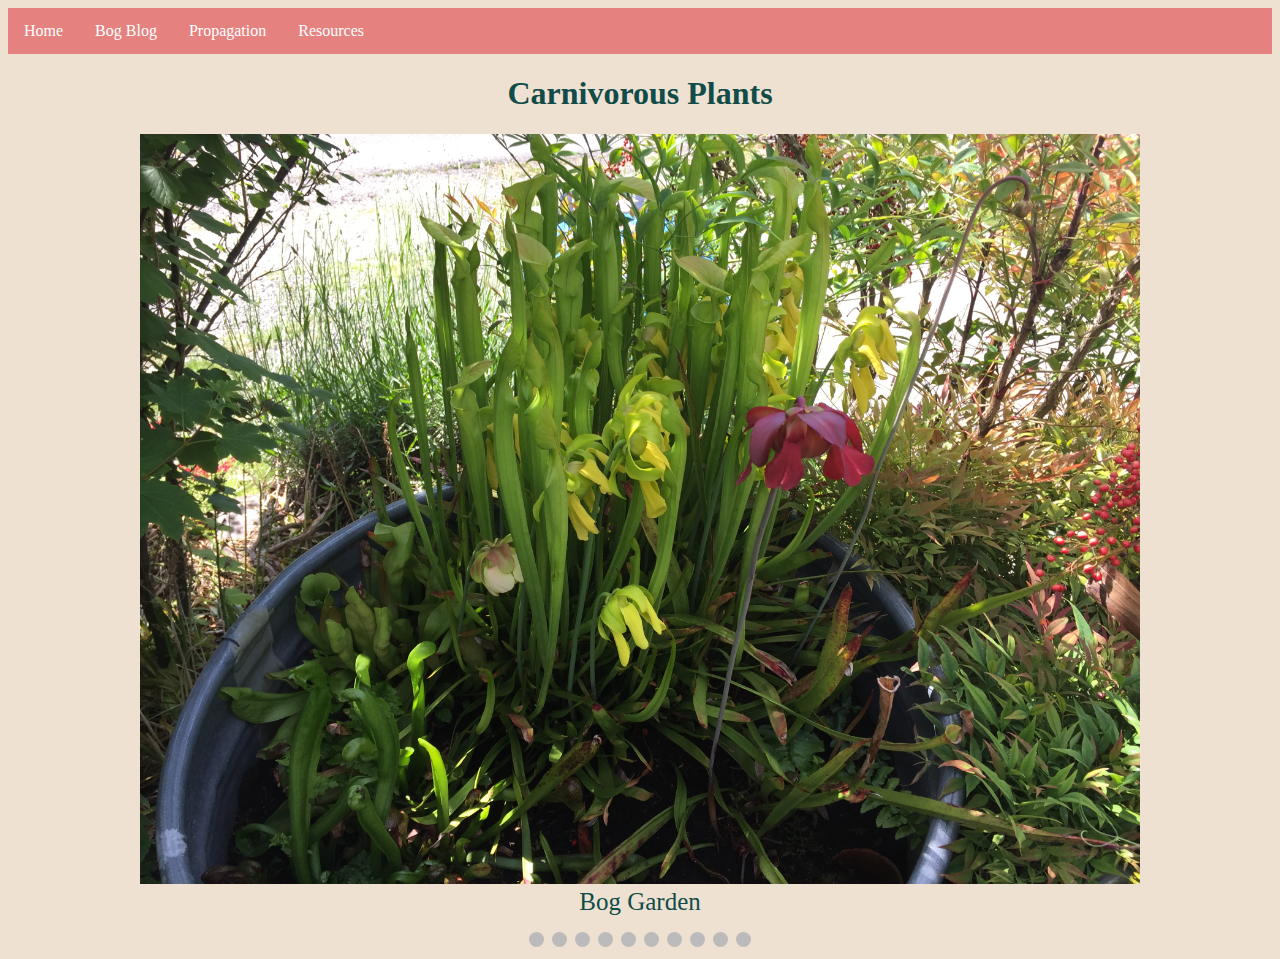
==== index.html @ 8078e104 "Carnivorous Plant Website" ====
<!DOCTYPE html>
<html>
  <head> <!--Head is where information/links are stored-->
    <link rel="stylesheet" href="style.css"> <!--Links CSS code-->
    <script src="web.js"></script> <!--Links JavaScript-->
  </head>
  <body> <!--Body is where the main code is stored-->

<!--Top menu bar links-->
    <ul>
      <li><a href="web.html">Home</a></li>
      <li><a href="bogPage.html">Bog Blog</a></li>
      <li><a href="propagationPage.html">Propagation</a></li>
      <li><a href="resourcesPage.html">Resources</a></li>
    </ul>


    <!--Title-->
    <h1> Carnivorous Plants </h1>

    <!-- Slideshow container -->
    <div class="slideshow-container">

      <!-- Full-width images with number and caption text -->
      <div class="mySlides fade" style="display:block">
      <center>
        <img src="bogRound2.JPG">
      </center>
        <div class="text">Bog Garden</div>
      </div>

      <div class="mySlides fade">
        <img src="sLeucophyllaZOO.JPG" style="width:100%">
        <div class="text">Sarracenia Leucophylla (pitcher plant)</div>
      </div>


      <div class="mySlides fade">
        <img src="sLeucophyllaFlower.JPG" style="width:100%">
        <div class="text">Sarracenia Leucophylla Flower (pitcher plant)</div>
      </div>

      <div class="mySlides fade">
      <!--  <div class="numbertext">3 / 3</div>-->
        <img src="butterwort.JPG" style="width:100%">
        <div class="text">Pinguicula (butterwort)</div>
      </div>

      <div class="mySlides fade">
        <img src="butterwortFlower.JPG" style="width:100%">
        <div class="text">Pinguicula Flower (butterwort)</div>
      </div>

      <div class="mySlides fade">
        <img src="droseraCapensis.JPG" style="width:100%">
        <div class="text">Drosera Capensis (sundew)</div>
      </div>

      <div class="mySlides fade">
        <img src="nepenthes.JPG">
        <div class="text">Nepenthes (hanging pitcher plant)</div>
      </div>

      <div class="mySlides fade">
        <img src="sarracenialeucophylla.JPG">
        <div class="text">Sarracenia Leucophylla (pitcher plant)</div>
      </div>

      <div class="mySlides fade">
        <img src="sFlavapitcher.JPG">
        <div class="text">Sarracenia Flava (pitcher plant)</div>
      </div>

      <div class="mySlides fade">
        <img src="sarraceniawhiteFlower.JPG">
        <div class="text">Sarracenia Flower (pitcher plant)</div>
      </div>

    <!-- NUMBER OF DOTS The dots/circles -->
    <div style="text-align: center">
      <span class="dot" onclick="currentSlide(1)"></span>
      <span class="dot" onclick="currentSlide(2)"></span>
      <span class="dot" onclick="currentSlide(3)"></span>
      <span class="dot" onclick="currentSlide(4)"></span>
      <span class="dot" onclick="currentSlide(5)"></span>
      <span class="dot" onclick="currentSlide(6)"></span>
      <span class="dot" onclick="currentSlide(7)"></span>
      <span class="dot" onclick="currentSlide(8)"></span>
      <span class="dot" onclick="currentSlide(9)"></span>
      <span class="dot" onclick="currentSlide(10)"></span>
    </div>
---- style.css ----
/*Controls heading text*/
h1 {color: #114C48;}
h1 {font-family: perpetua;}
h1{text-align: center;}

h3{color: #114C48;}

/*Sets image sizes for those not in the slideshow*/
img[src="dCapensisPROP.JPG"]{
  width: 50%;
  height: 50%;
}
img[src="venusPROP.JPG"]{
  width: 50%;
  height: 50%;
}
img[src="bogNew.JPG"]{
  width: 50%;
  height: 50%;
}

/*Controls paragraph text*/
p {color: #114C48;}
p {font-family: perpetua}
p {font-size: 18}

/*Sets image sizes and orientations for those in the slideshow*/
img[src="sLeucophyllaFlower.JPG"] {
  max-width: 100%;
  height: auto;
}

img[src="bogRound2.JPG"] {
  max-width: 100%;
  height: auto;
}

img[src="nepenthes.JPG"] {
  transform: rotate(90deg);
  width: 760px; /*Actually height*/
  height: 740px; /*Actually width*/
  text-align: center;
}

img[src="butterwort.JPG"] {
  max-width: 100%;
  height: auto;

}
img[src="sarracenialeucophylla.JPG"] {
  max-width: 100%;
  height: auto;
}
img[src="sFlavapitcher.JPG"] {
  transform: rotate(90deg);
  width: 760px; /*Actually height*/
  height: 740px; /*Actually width*/
  text-align: center;
}
img[src="sarraceniawhiteFlower.JPG"] {
  max-width: 100%;
  height: auto;
}

/*changes background color*/
body {
  background-color: #EEE1D2;
}

* {box-sizing:border-box}

/* Photos in Slideshow */
.slideshow-container {
  max-width: 1000px;
  position: relative;
  margin: auto;
  text-align: center; /* centers photos in slideshow*/
}

/* Hide the images by default */
.mySlides {
  display: none;
}

/*Controls text in captions for the slideshow*/
.text {
  color: #114C48;
  font-size: 25px;
  padding: 8px 12px;
  position: relative;
  bottom: 8px;
  width: 100%;
  text-align: center;
}

/*Controls the dots/bullets/indicators in the slideshow*/
.dot {
  cursor: pointer;
  height: 15px;
  width: 15px;
  margin: 0 2px;
  background-color: #bbb;
  border-radius: 50%;
  display: inline-block;
  transition: background-color 0.6s ease;
}

/*Changes the color of the dot when the mouse is hovering over it*/
.active, .dot:hover {
  background-color: #717171;
}

/* Fading animation */
.fade {
  -webkit-animation-name: fade;
  -webkit-animation-duration: 1.5s; /*takes 1.5 seconds for the pictures to change*/
  animation-name: fade;
  animation-duration: 1.5s;
}
/*Makes photos fade into each other instead of just changing*/
@-webkit-keyframes fade {
  from {opacity: .4}
  to {opacity: 1}
}

@keyframes fade {
  from {opacity: .4}
  to {opacity: 1}
}

/*CSS for menu bar*/
/*Makes the menu bar background*/
ul {
  list-style-type: none;
  margin: 0;
  padding: 0;
  overflow: hidden;
  background-color: #E58280;
}

/*Makes the text appear to the left*/
li {
  float: left;
}

/*Controls text for menu*/
li a {
  display: block;
  color: white;
  text-align: center;
  padding: 14px 16px;
  text-decoration: none;
}

li a:hover:not(.active) {
  background-color: #AA3F3D;
}

.active {
  background-color: #AA3F3D;
}



.link {
  background-color: #E58280;
}
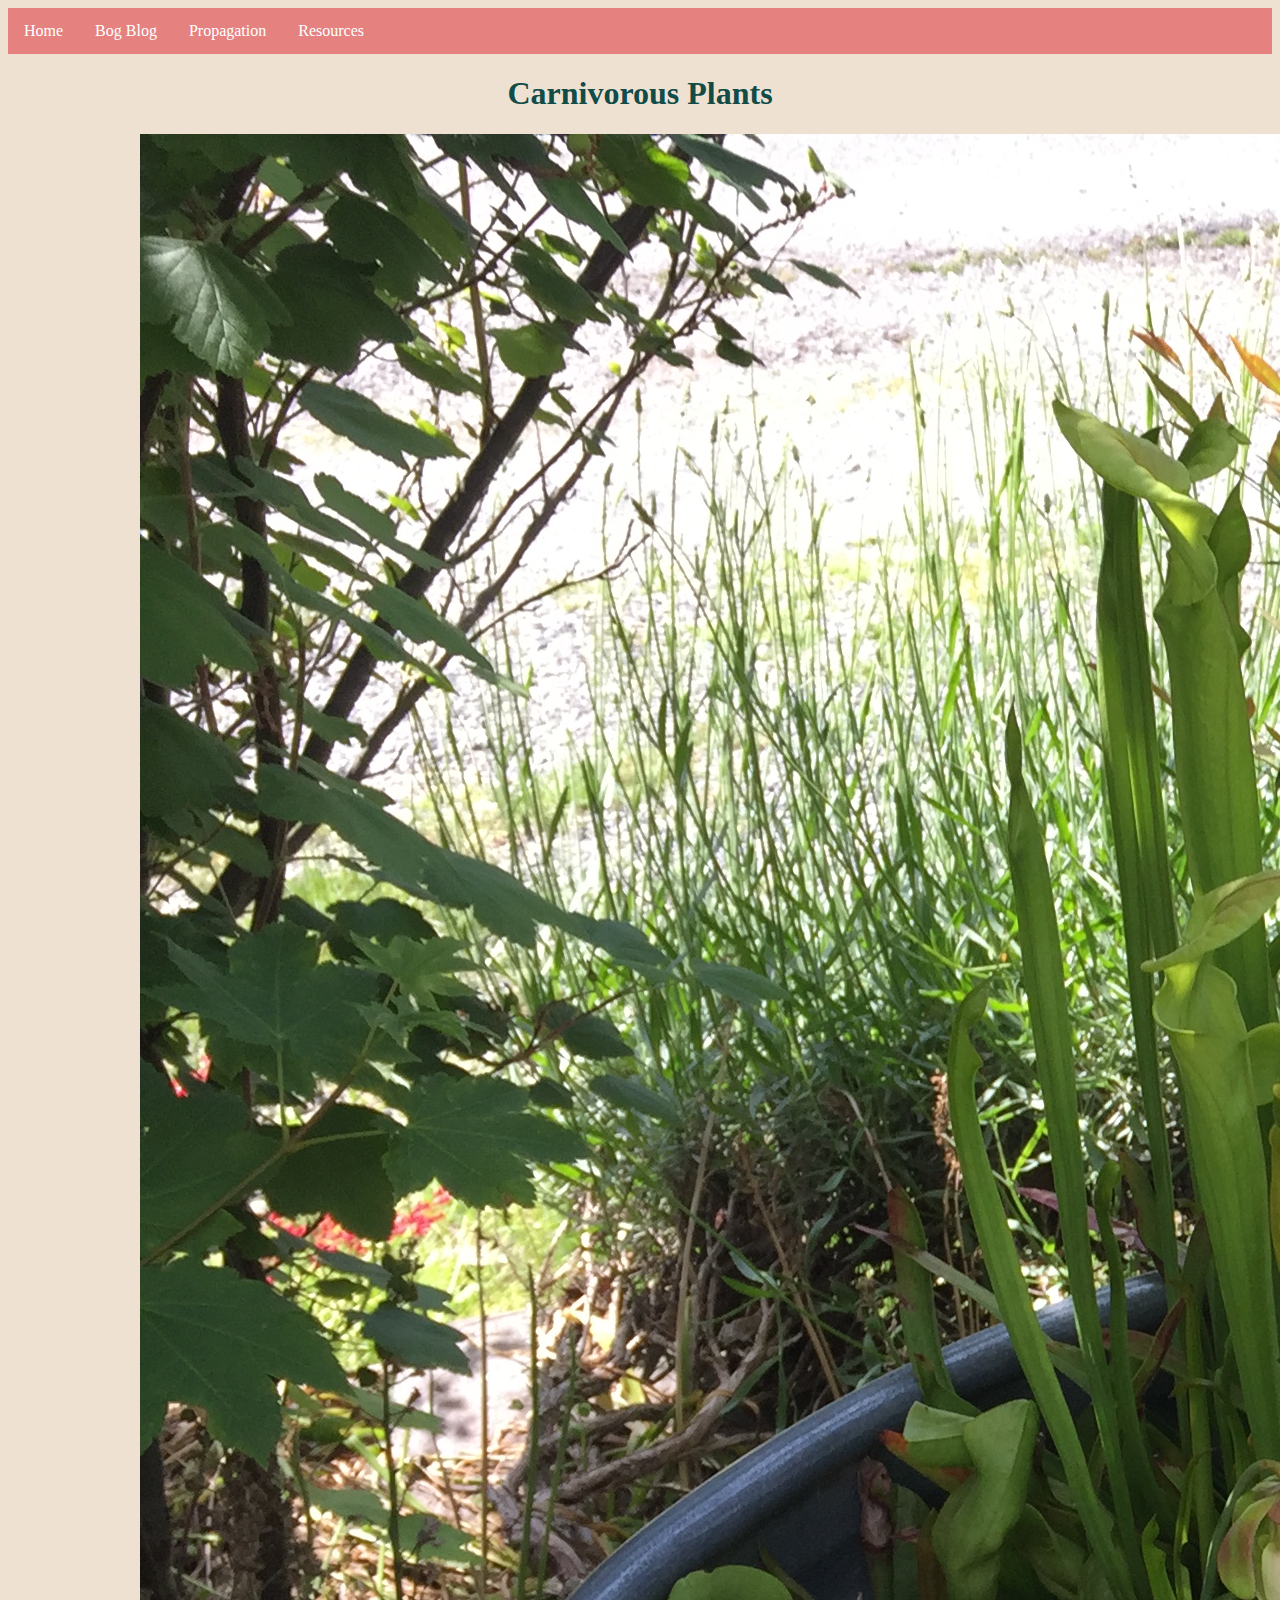
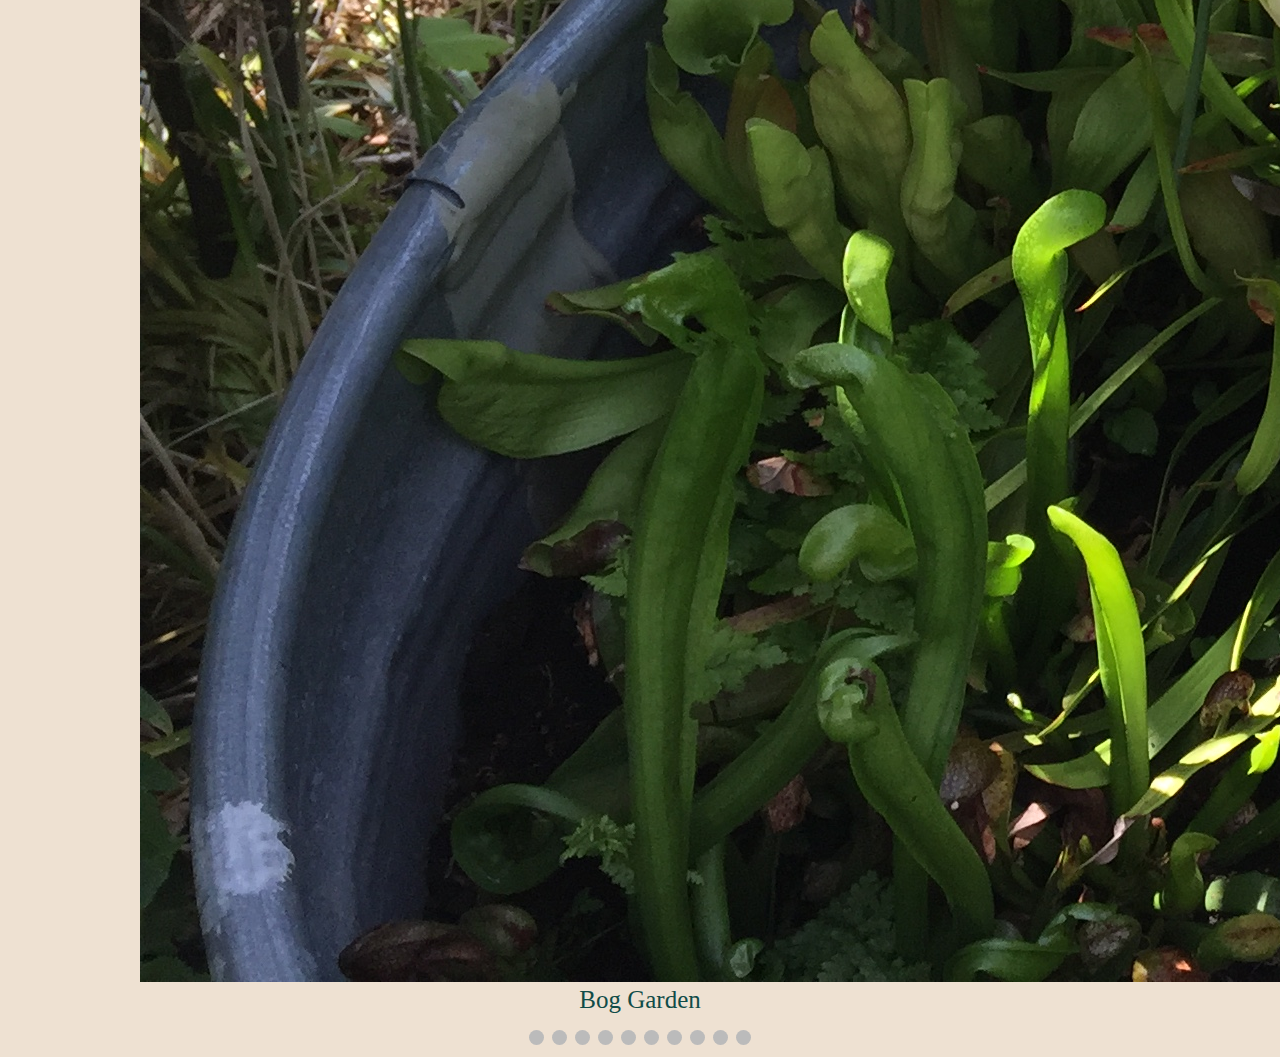
==== commit 0665f04f: "add: img folder" ====
--- a/index.html
+++ b/index.html
@@ -8,7 +8,7 @@
 
 <!--Top menu bar links-->
     <ul>
-      <li><a href="web.html">Home</a></li>
+      <li><a href="index.html">Home</a></li>
       <li><a href="bogPage.html">Bog Blog</a></li>
       <li><a href="propagationPage.html">Propagation</a></li>
       <li><a href="resourcesPage.html">Resources</a></li>
@@ -24,55 +24,55 @@
       <!-- Full-width images with number and caption text -->
       <div class="mySlides fade" style="display:block">
       <center>
-        <img src="bogRound2.JPG">
+        <img src="img/bogRound2.JPG">
       </center>
         <div class="text">Bog Garden</div>
       </div>
 
       <div class="mySlides fade">
-        <img src="sLeucophyllaZOO.JPG" style="width:100%">
+        <img src="img/sleucophyllaZOO.JPG" style="width:100%">
         <div class="text">Sarracenia Leucophylla (pitcher plant)</div>
       </div>
 
 
       <div class="mySlides fade">
-        <img src="sLeucophyllaFlower.JPG" style="width:100%">
+        <img src="img/sLeucophyllaFlower.JPG" style="width:100%">
         <div class="text">Sarracenia Leucophylla Flower (pitcher plant)</div>
       </div>
 
       <div class="mySlides fade">
       <!--  <div class="numbertext">3 / 3</div>-->
-        <img src="butterwort.JPG" style="width:100%">
+        <img src="img/butterwort.JPG" style="width:100%">
         <div class="text">Pinguicula (butterwort)</div>
       </div>
 
       <div class="mySlides fade">
-        <img src="butterwortFlower.JPG" style="width:100%">
+        <img src="img/butterwortFlower.JPG" style="width:100%">
         <div class="text">Pinguicula Flower (butterwort)</div>
       </div>
 
       <div class="mySlides fade">
-        <img src="droseraCapensis.JPG" style="width:100%">
+        <img src="img/droseraCapensis.JPG" style="width:100%">
         <div class="text">Drosera Capensis (sundew)</div>
       </div>
 
       <div class="mySlides fade">
-        <img src="nepenthes.JPG">
+        <img src="img/nepenthes.JPG">
         <div class="text">Nepenthes (hanging pitcher plant)</div>
       </div>
 
       <div class="mySlides fade">
-        <img src="sarracenialeucophylla.JPG">
+        <img src="img/sarracenialeucophylla.JPG">
         <div class="text">Sarracenia Leucophylla (pitcher plant)</div>
       </div>
 
       <div class="mySlides fade">
-        <img src="sFlavapitcher.JPG">
+        <img src="img/sFlavapitcher.JPG">
         <div class="text">Sarracenia Flava (pitcher plant)</div>
       </div>
 
       <div class="mySlides fade">
-        <img src="sarraceniawhiteFlower.JPG">
+        <img src="img/sarraceniawhiteFlower.JPG">
         <div class="text">Sarracenia Flower (pitcher plant)</div>
       </div>
 
--- a/style.css
+++ b/style.css
@@ -29,6 +29,12 @@
   max-width: 100%;
   height: auto;
 }
+
+img[src="sleucophyllaZOO.JPG"] {
+  max-width: 100%;
+  height: auto;
+}
+
 
 img[src="bogRound2.JPG"] {
   max-width: 100%;
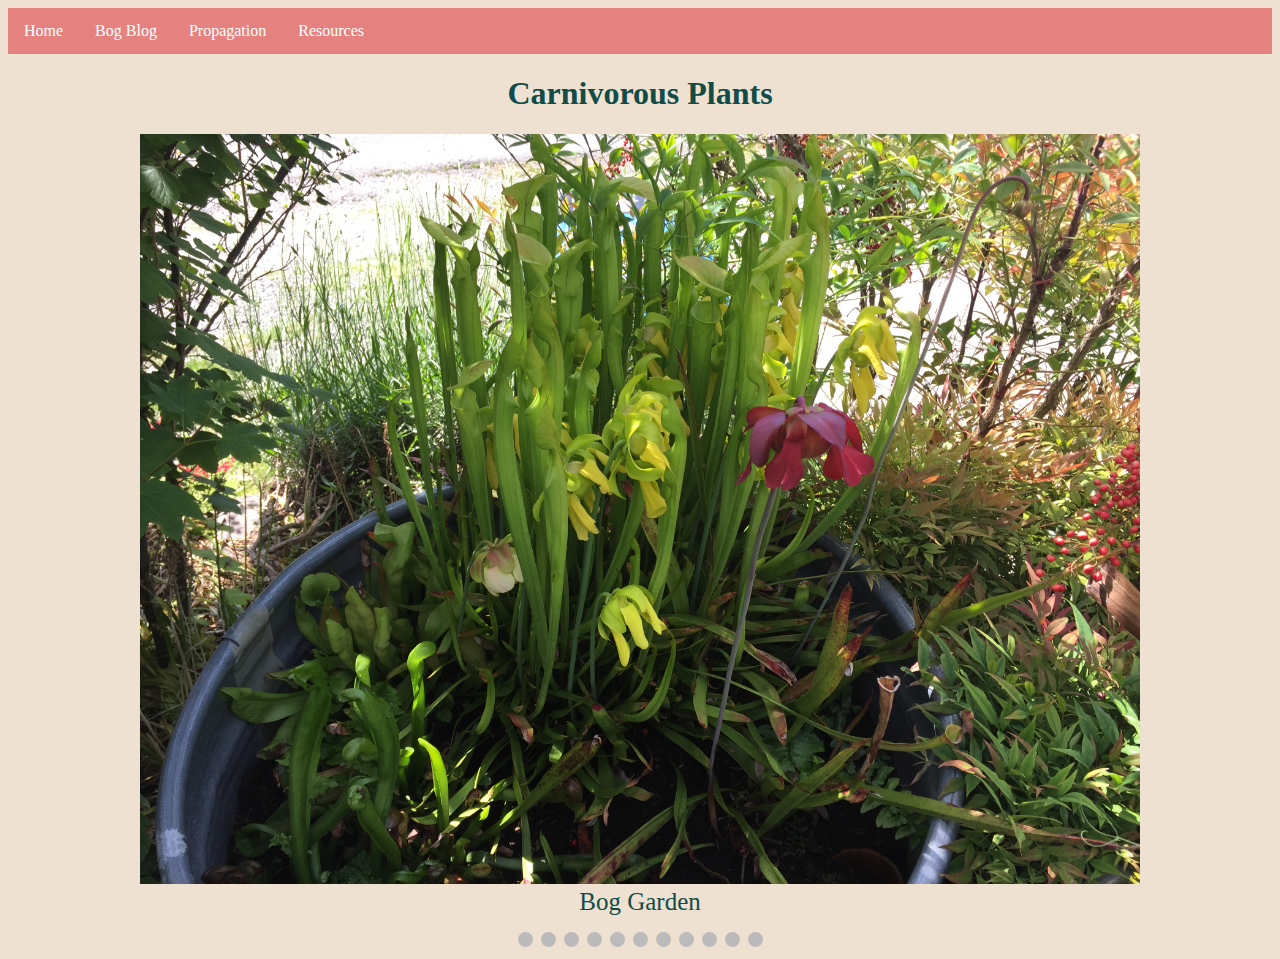
==== commit 6a18803b: "add: original nepenthes photo" ====
--- a/index.html
+++ b/index.html
@@ -76,6 +76,11 @@
         <div class="text">Sarracenia Flower (pitcher plant)</div>
       </div>
 
+      <div class="mySlides fade">
+        <img src="img/nepenthes1.jpg">
+        <div class="text">Sarracenia Flower (pitcher plant)</div>
+      </div>
+
     <!-- NUMBER OF DOTS The dots/circles -->
     <div style="text-align: center">
       <span class="dot" onclick="currentSlide(1)"></span>
@@ -88,4 +93,5 @@
       <span class="dot" onclick="currentSlide(8)"></span>
       <span class="dot" onclick="currentSlide(9)"></span>
       <span class="dot" onclick="currentSlide(10)"></span>
+      <span class="dot" onclick="currentSlide(11)"></span>
     </div>
--- a/style.css
+++ b/style.css
@@ -6,15 +6,15 @@
 h3{color: #114C48;}
 
 /*Sets image sizes for those not in the slideshow*/
-img[src="dCapensisPROP.JPG"]{
+img[src="img/dCapensisPROP.JPG"]{
   width: 50%;
   height: 50%;
 }
-img[src="venusPROP.JPG"]{
+img[src="img/venusPROP.JPG"]{
   width: 50%;
   height: 50%;
 }
-img[src="bogNew.JPG"]{
+img[src="img/bogNew.JPG"]{
   width: 50%;
   height: 50%;
 }
@@ -25,45 +25,52 @@
 p {font-size: 18}
 
 /*Sets image sizes and orientations for those in the slideshow*/
-img[src="sLeucophyllaFlower.JPG"] {
+img[src="img/sLeucophyllaFlower.JPG"] {
   max-width: 100%;
   height: auto;
 }
 
-img[src="sleucophyllaZOO.JPG"] {
+img[src="img/sleucophyllaZOO.JPG"] {
   max-width: 100%;
   height: auto;
 }
 
 
-img[src="bogRound2.JPG"] {
+img[src="img/bogRound2.JPG"] {
   max-width: 100%;
   height: auto;
 }
 
-img[src="nepenthes.JPG"] {
+img[src="img/nepenthes.JPG"] {
   transform: rotate(90deg);
   width: 760px; /*Actually height*/
   height: 740px; /*Actually width*/
   text-align: center;
 }
 
-img[src="butterwort.JPG"] {
-  max-width: 100%;
-  height: auto;
-
-}
-img[src="sarracenialeucophylla.JPG"] {
-  max-width: 100%;
-  height: auto;
-}
-img[src="sFlavapitcher.JPG"] {
+img[src="img/nepenthes1.jpg"] {
   transform: rotate(90deg);
   width: 760px; /*Actually height*/
   height: 740px; /*Actually width*/
   text-align: center;
 }
-img[src="sarraceniawhiteFlower.JPG"] {
+
+img[src="ing/butterwort.JPG"] {
+  max-width: 100%;
+  height: auto;
+
+}
+img[src="img/sarracenialeucophylla.JPG"] {
+  max-width: 100%;
+  height: auto;
+}
+img[src="img/sFlavapitcher.JPG"] {
+  transform: rotate(90deg);
+  width: 760px; /*Actually height*/
+  height: 740px; /*Actually width*/
+  text-align: center;
+}
+img[src="img/sarraceniawhiteFlower.JPG"] {
   max-width: 100%;
   height: auto;
 }
